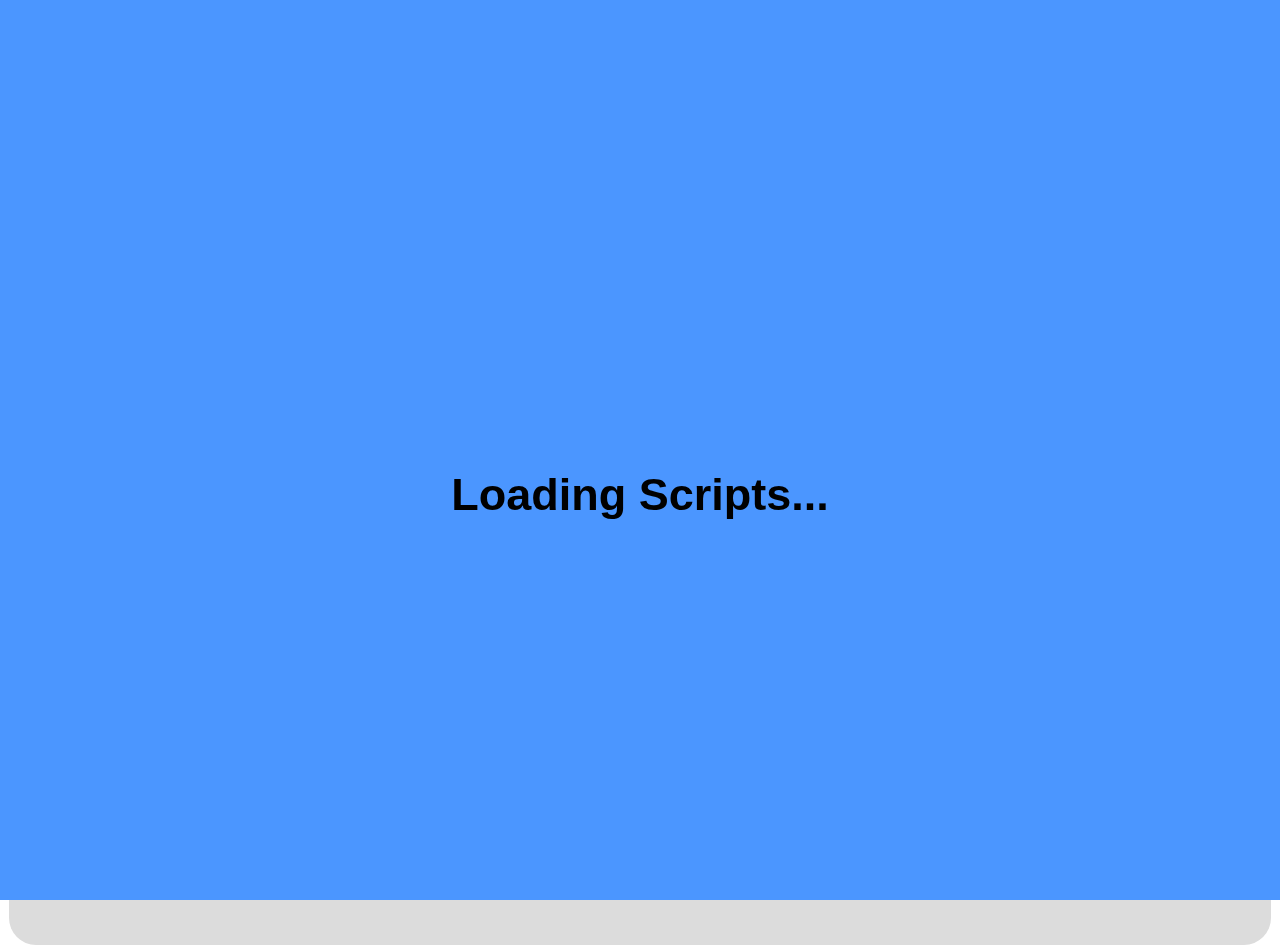
==== beta/index.html @ 41958355 "v3Beta" ====
<!DOCTYPE html>
<html lang="en">

<head>
    <meta charset="UTF-8">
    <meta http-equiv="X-UA-Compatible" content="IE=edge">
    <meta name="viewport" content="width=device-width, initial-scale=1.0, max-scale=1.0, user-scalable=no">
    <meta name="apple-mobile-web-app-capable" content="yes">
    <title>Tower Merge</title>
    <link rel="stylesheet" href="style.css">
    <link rel="manifest" href="manifest.json">
    <link rel="shortcut icon" href="images/center0.png" type="image/png">
</head>

<body>
    <div id="upgscreen" style="display: none;">
        <p id="upgpoints">0 Points</p>
        <button id="upgclose" onclick="document.querySelector('#upgscreen').style.display = 'none'">X</button>
        <span class="upgitem">
            <p class="upgname" id="rebirthname">Rebirth</p>
            <p class="upgdesc" id="rebirthdesc">Resets all of your progress, but you recieve rebirth points to purchase the items below. These upgrades can immensely boost the speed at which you progress in the game. Rebirth Points and anything purchased with Rebirth Points will not reset after Rebirth. <br><br><i>Upgrades and Rebirthing are currently in development, so bugs and glitches may occur. Before rebirthing, we suggest to download your save file in the case that a glitch may occur in Rebirthing.</i></p>
            <button class="upgbuy" id="rebirthbuy">$500M</button>
        </span>
        <span class="upgitem">
            <p class="upgname" id="fsname">+1% Firing Speed</p>
            <p class="upgdesc" id="fsdesc">Increases the speed at which your towers fire by +1% <i>compounding</i>.</p>
            <button class="upgbuy" id="fsbuy">1 Point</button>
        </span>
        <span class="upgitem">
            <p class="upgname" id="mmname">+1% Money</p>
            <p class="upgdesc" id="mmdesc">Increases the amount of money you make by +1% <i>compounding</i>.</p>
            <button class="upgbuy" id="mmbuy">1 Point</button>
        </span>
        <span class="upgitem">
            <p class="upgname" id="rbpname">+1 Rebirth Points</p>
            <p class="upgdesc" id="rbpdesc">Increases the amount of Rebirth Points you recieve after Rebirthing by 1. Starting Rebirth Points per Rebirth is 1.</p>
            <button class="upgbuy" id="rbpbuy">1 Point</button>
        </span>
        <span class="upgitem">
            <p class="upgname" id="oltname">+10m Offline Time</p>
            <p class="upgdesc" id="oltdesc">Increases the amount of time that the game can run while offline by +10m. Starting time is 30m. <i>While offline you make 50% usual income.</i></p>
            <button class="upgbuy" id="oltbuy">1 Point</button>
        </span>
    </div>
    <div id="loading">
        <p id="loadingtext">Loading...</p>
    </div>
    <p id="fps"></p>
    <p id="money"></p>
    <p id="max"></p>
    <div id="towerbox">
        <p id="towertext" class="shoptext">Buy L1 Tower</p>
        <button id="towerbuy" class="shopbuy"></button>
    </div>
    <div id="baseupg">
        <p id="basetext" class="shoptext">+1 Base Level</p>
        <button id="basebuy" class="shopbuy"></button>
    </div>
    <div id="centerupg">
        <p id="centertext" class="shoptext">+5x Money Boost</p>
        <button id="centerbuy" class="shopbuy"></button>
    </div>
    <div id="maxupg">
        <p id="maxtext" class="shoptext">+8 Tower Capacity</p>
        <button id="maxbuy" class="shopbuy"></button>
    </div>
    <button id="mergemobile">Merge</button>
    <button id="upgrades">Upgrades</button>
    <canvas id="game">Your browser does not support the HTML5 Canvas element. Please upgrade your browser to
        continue.</canvas>
    <div id="rebirthed" style="opacity: 0; display: none;">
        <p id="rebirthtext"></p>
    </div>
    <div id="offline">
        <p id="offlinetitle">You were gone for 30m!</p>
        <p id="offlinemoney">In that time you made $500M.</p>
        <button id="offlineexit" onclick="document.querySelector('#offline').style.display = 'none'">Continue</button>
    </div>
    <div id="towerstats">
        <span id="statcorner"></span>
        <p id="statlvl"></p>
        <p id="statdamage"></p>
        <p id="statfs"></p>
        <button id="statsell">Destroy</button>
    </div>
    <button id="settings">Settings</button>
    <ul id="settingsscreen" style="display: block;">
        <button id="settingsclose" onclick="document.querySelector('#settingsscreen').style.display = 'none'">X</button>
        <li class="settingsitem">
            Music: 
            <button class="settingsselect" data-options="On,Off" data-value="0"></button>
        </li>
        <li class="settingsitem">
            Sound Effects: 
            <button class="settingsselect" data-options="On,Off" data-value="0"></button>
        </li>
        <li class="settingsitem">
            Always show Merge Button: 
            <button class="settingsselect" data-options="True,False" data-value="0"></button>
        </li>
        <li class="settingsitem">
            Graphics Mode: 
            <button class="settingsselect" data-options="Default,Hide Bullets,No Render" data-value="0"></button>
        </li>
    </ul>
    <script src="game.js"></script>
</body>

</html>
---- beta/style.css ----
html, body, head {
    padding: 0;
    margin: 0;
    overflow: hidden;
    width: 100%;
    height: 100%;
}
* {
    touch-action: manipulation;
    -ms-touch-action: manipulation;
}
#game,#money,#fps,#loading,#loadingtext {
    user-select: none;
    -ms-user-select: none;
    -webkit-user-select: none;
}
#game {
    padding: 0;
    margin: 0;
    z-index: 0;
    position: absolute;
    top: 0;
    left: 0;
}
#money {
    position: absolute;
    z-index: 2;
    color: rgb(15,15,15);
    font-size: 5vmin;
    padding: 0;
    margin: 0;
    width: 100%;
    text-align: center;
    font-family: 'Segoe UI', Tahoma, Geneva, Verdana, sans-serif;
}
#loading {
    position: absolute;
    width: 100%;
    height: 100%;
    background-color: rgb(75,150,255);
    z-index: 100;
    transition: 1s all ease-in-out;
}
#loadingtext {
    position: absolute;
    top: 50%;
    width: 100%;
    translate: 0 -50%;
    text-align: center;
    font-size: 5vmin;
    font-weight: bold;
    font-family: 'Segoe UI', Tahoma, Geneva, Verdana, sans-serif;
}
#fps {
    position: absolute;
    right: 0;
    top: 0;
    font-size: 2vmin;
    padding: 0;
    margin: 0;
    z-index: 99;
    font-family: 'Segoe UI', Tahoma, Geneva, Verdana, sans-serif;
}
#mergemobile {
    height: 8vmin;
    font-size: 3vmin;
    font-family: 'Segoe UI', Tahoma, Geneva, Verdana, sans-serif;
    position: absolute;
    right: 1vmin;
    bottom: 1vmin;
    padding: 1vmin;
    margin: 0;
    background-color: rgb(235,235,235);
    color: rgb(20,20,20);
    border-radius: 1vmin;
    z-index: 3;
}
#towerbox {
    width: 23vmin;
    border-radius: 1vmin;
    position: absolute;
    left: 1vmin;
    bottom: 1vmin;
    background-color: rgb(235,235,235);
    z-index: 3;
}
.shoptext {
    font-family: 'Segoe UI', Tahoma, Geneva, Verdana, sans-serif;
    font-size: 2vmin;
    text-align: center;
    padding: 1vmin;
    margin: 0;
}
.shopbuy {
    color: black;
    margin: 1vmin;
    border: 0;
    border-radius: 1vmin;
    width: calc(100% - 2vmin);
    font-size: 2.5vmin;
    background-color: rgb(220,220,220);
    font-family: 'Segoe UI', Tahoma, Geneva, Verdana, sans-serif;
}
#baseupg {
    width: 23vmin;
    border-radius: 1vmin;
    position: absolute;
    left: 25vmin;
    bottom: 1vmin;
    background-color: rgb(235,235,235);
    z-index: 3;
}
#centerupg {
    width: 24vmin;
    border-radius: 1vmin;
    position: absolute;
    left: 49vmin;
    bottom: 1vmin;
    background-color: rgb(235,235,235);
    z-index: 3;
}
#maxupg {
    width: 25vmin;
    border-radius: 1vmin;
    position: absolute;
    left: 74vmin;
    bottom: 1vmin;
    background-color: rgb(235,235,235);
    z-index: 3;
}
#max {
    position: absolute;
    z-index: 2;
    color: rgb(15,15,15);
    font-size: 3vmin;
    padding: 0;
    margin: 0;
    width: 100%;
    top: 6vmin;
    text-align: center;
    font-family: 'Segoe UI', Tahoma, Geneva, Verdana, sans-serif;
}
#upgrades {
    height: 8vmin;
    font-size: 3vmin;
    font-family: 'Segoe UI', Tahoma, Geneva, Verdana, sans-serif;
    position: absolute;
    left: 1vmin;
    bottom: 1vmin;
    padding: 1vmin;
    margin: 0;
    background-color: rgb(235,235,235);
    color: rgb(20,20,20);
    border-radius: 1vmin;
    z-index: 3;
}
#upgscreen {
    width: calc(100% - 2vmin);
    height: calc(100% - 2vmin);
    background-color: rgb(220,220,220);
    position: absolute;
    left: 1vmin;
    top: 1vmin;
    z-index: 5;
    border-radius: 3vmin;
    overflow: scroll;
}
#upgclose, #settingsclose {
    font-size: 5vmin;
    position: absolute;
    width: 5vmin;
    height: 5vmin;
    top: 1vmin;
    left: 1vmin;
    padding: 0;
    margin: 0;
    border: 0;
    color: black;
    z-index: 7;
    background-color: transparent;
}
.upgitem {
    background-color: rgb(200,200,200);
    position: absolute;
    width: calc(100% - 4vmin);
    left: 1vmin;
    border-radius: 1.5vmin;
    padding: 1vmin;
    z-index: 6;
}
.upgname, .upgdesc, .upgbuy {
    font-family: 'Segoe UI', Tahoma, Geneva, Verdana, sans-serif;
    margin: 0;
    padding: 1vmin;
}
.upgname {
    font-size: 4vmin;
    font-weight: bold;
}
.upgdesc {
    font-size: 2vmin;
}
.upgbuy {
    background-color: rgb(235,235,235);
    color: black;
    font-size: 2.5vmin;
    border: 0;
    border-radius: 1vmin;
}
#upgpoints {
    position: absolute;
    z-index: 7;
    right: 1vmin;
    top: 1vmin;
    font-size: 4vmin;
    font-family: 'Segoe UI', Tahoma, Geneva, Verdana, sans-serif;
    padding:0;
    margin: 0;
    width: calc(100% - 7vmin);
    text-align: center;
}
#rebirthed {
    background-color: black;
    position: absolute;
    width: 100%;
    height: 100%;
    z-index: 10;
    top: 0;
    left: 0;
    transition: all 1s ease-in-out;
}
#rebirthtext {
    color: white;
    text-align: center;
    top: 50%;
    position: absolute;
    width: 100%;
    font-family: 'Segoe UI', Tahoma, Geneva, Verdana, sans-serif;
    font-size: 5vmin;
    translate: 0 -50%;
    font-weight: bold;
}
#offline {
    width: 96vmin;
    height: 63vmin;
    background-color: rgb(220,220,220);
    position: absolute;
    border-radius: 2vmin;
    top: 50%;
    left: 50%;
    translate: -50% -50%;
    z-index: 10;
}
#offlinetitle {
    position: absolute;
    top: 50%;
    width: 100%;
    translate: 0 -200%;
    color: black;
    font-family: 'Segoe UI', Tahoma, Geneva, Verdana, sans-serif;
    text-align: center;
    font-size: 6vmin;
    font-weight: bold;
}
#offlinemoney {
    position: absolute;
    top: 50%;
    width: 100%;
    color: black;
    font-family: 'Segoe UI', Tahoma, Geneva, Verdana, sans-serif;
    text-align: center;
    font-size: 4vmin;
}
#offlineexit {
    position: absolute;
    bottom: 1vmin;
    left: 50%;
    translate: -50% 0;
    background-color: rgb(235,235,235);
    color: black;
    font-size: 3vmin;
    padding: 1vmin;
    border: 0;
    border-radius: 2vmin;
}
#towerstats {
    background-color: rgb(235,235,235);
    z-index: 11;
    position: absolute;
    width: 40vmin;
    height: 20vmin;
    border-radius: 0 1.75vmin 1.75vmin 1.75vmin;
    overflow: scroll;
}
#statcorner {
    width: 2vmin;
    height: 2vmin;
    background-color: transparent;
    position: absolute;
    border-top: 0.25vmin black solid;
    border-left: 0.25vmin black solid;
    translate: -0.125vmin -0.125vmin;
    border-radius: 0.25vmin;
    animation-name: corner;
    animation-timing-function: ease-in-out;
    animation-duration: 1s;
    animation-fill-mode: both;
    animation-iteration-count: infinite;
    animation-direction: alternate-reverse;
}
#statlvl, #statdamage, #statfs {
    font-family: 'Segoe UI', Tahoma, Geneva, Verdana, sans-serif;
    padding: 0;
    margin: 1vmin;
    font-size: 1.75vmin;
}
@keyframes corner {
    100% {
        width: 3vmin;
        height: 3vmin;
    }
    0% {
        width: 2vmin;
        height: 2vmin;
    }
}
#statsell {
    background-color: rgb(220,220,220);
    border: 0;
    padding: 0.25vmin;
    font-size: 1.5vmin;
    margin-left: 1vmin;
    border-radius: 0.5vmin;
    color: red;
    font-family: 'Segoe UI', Tahoma, Geneva, Verdana, sans-serif;
}
#settings {
    height: 8vmin;
    font-size: 3vmin;
    font-family: 'Segoe UI', Tahoma, Geneva, Verdana, sans-serif;
    position: absolute;
    top: 1vmin;
    left: 1vmin;
    padding: 1vmin;
    margin: 0;
    background-color: rgb(235,235,235);
    color: rgb(20,20,20);
    border-radius: 1vmin;
    z-index: 3;
}
#settingsscreen {
    width: calc(100% - 2vmin);
    height: calc(100% - 2vmin);
    background-color: rgb(220,220,220);
    position: absolute;
    left: 1vmin;
    top: 1vmin;
    z-index: 5;
    border-radius: 3vmin;
    overflow: scroll;
    list-style: none;
    margin: 0;
    padding: 0;
    padding-top: 6vmin;
}
.settingsitem {
    padding: 0.5vmin;
    font-size: 4vmin;
    font-family: 'Segoe UI', Tahoma, Geneva, Verdana, sans-serif;
}
.settingsselect {
    background-color: rgb(235,235,235);
    border: 0;
    font-size: 4vmin;
    font-family: 'Segoe UI', Tahoma, Geneva, Verdana, sans-serif;
    border-radius: 1vmin;
    color: black;
}
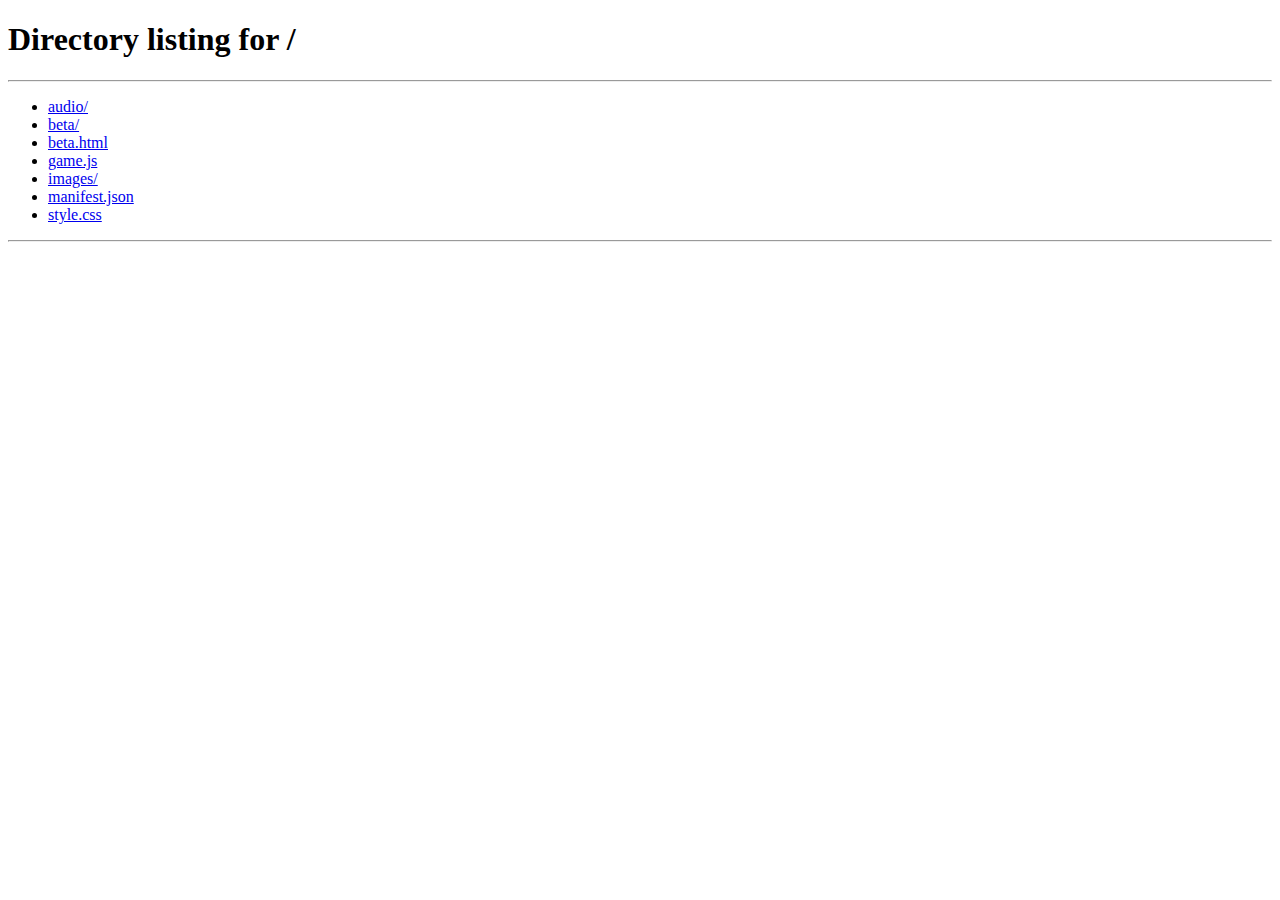
==== commit a8f119c8: "v6Beta" ====
--- a/beta/index.html
+++ b/beta/index.html
@@ -1,6 +1,5 @@
 <!DOCTYPE html>
 <html lang="en">
-
 <head>
     <meta charset="UTF-8">
     <meta http-equiv="X-UA-Compatible" content="IE=edge">
@@ -11,24 +10,23 @@
     <link rel="manifest" href="manifest.json">
     <link rel="shortcut icon" href="images/center0.png" type="image/png">
 </head>
-
 <body>
     <div id="upgscreen" style="display: none;">
         <p id="upgpoints">0 Points</p>
         <button id="upgclose" onclick="document.querySelector('#upgscreen').style.display = 'none'">X</button>
         <span class="upgitem">
             <p class="upgname" id="rebirthname">Rebirth</p>
-            <p class="upgdesc" id="rebirthdesc">Resets all of your progress, but you recieve rebirth points to purchase the items below. These upgrades can immensely boost the speed at which you progress in the game. Rebirth Points and anything purchased with Rebirth Points will not reset after Rebirth. <br><br><i>Upgrades and Rebirthing are currently in development, so bugs and glitches may occur. Before rebirthing, we suggest to download your save file in the case that a glitch may occur in Rebirthing.</i></p>
+            <p class="upgdesc" id="rebirthdesc">Resets all of your progress, but you recieve rebirth points to purchase the items below. These upgrades can immensely boost the speed at which you progress in the game. Rebirth Points and anything purchased with Rebirth Points will not reset after Rebirth.</p>
             <button class="upgbuy" id="rebirthbuy">$500M</button>
         </span>
         <span class="upgitem">
-            <p class="upgname" id="fsname">+1% Firing Speed</p>
-            <p class="upgdesc" id="fsdesc">Increases the speed at which your towers fire by +1% <i>compounding</i>.</p>
+            <p class="upgname" id="fsname">+3% Firing Speed</p>
+            <p class="upgdesc" id="fsdesc">Increases the speed at which your towers fire by +10% <i>compounding</i>.</p>
             <button class="upgbuy" id="fsbuy">1 Point</button>
         </span>
         <span class="upgitem">
-            <p class="upgname" id="mmname">+1% Money</p>
-            <p class="upgdesc" id="mmdesc">Increases the amount of money you make by +1% <i>compounding</i>.</p>
+            <p class="upgname" id="mmname">+3% Money</p>
+            <p class="upgdesc" id="mmdesc">Increases the amount of money you make by +10% <i>compounding</i>.</p>
             <button class="upgbuy" id="mmbuy">1 Point</button>
         </span>
         <span class="upgitem">
@@ -66,8 +64,7 @@
     </div>
     <button id="mergemobile">Merge</button>
     <button id="upgrades">Upgrades</button>
-    <canvas id="game">Your browser does not support the HTML5 Canvas element. Please upgrade your browser to
-        continue.</canvas>
+    <canvas id="game">Your browser does not support the HTML5 Canvas element. Please upgrade your browser to continue.</canvas>
     <div id="rebirthed" style="opacity: 0; display: none;">
         <p id="rebirthtext"></p>
     </div>
@@ -84,7 +81,7 @@
         <button id="statsell">Destroy</button>
     </div>
     <button id="settings">Settings</button>
-    <ul id="settingsscreen" style="display: block;">
+    <ul id="settingsscreen" style="display: none;">
         <button id="settingsclose" onclick="document.querySelector('#settingsscreen').style.display = 'none'">X</button>
         <li class="settingsitem">
             Music: 
@@ -96,14 +93,27 @@
         </li>
         <li class="settingsitem">
             Always show Merge Button: 
-            <button class="settingsselect" data-options="True,False" data-value="0"></button>
+            <button class="settingsselect" data-options="True,False" data-value="1"></button>
         </li>
         <li class="settingsitem">
             Graphics Mode: 
             <button class="settingsselect" data-options="Default,Hide Bullets,No Render" data-value="0"></button>
         </li>
+        <li class="settingsitem">
+            Credits:
+            <ul id="credits">
+                <li class="credit">Caden Moore - Programming, Art, & SFX</li>
+                <li class="credit">Logan Rose - Music</li>
+                <li class="credit">Hunter Jorgenson - SFX</li>
+                <li class="credit">Brandon Smith - Beta Playtesting</li>
+                <li class="credit">John Ruhlman IV - Beta Playtesting</li>
+                <li class="credit">Carter Enloe - Beta Playtesting</li>
+            </ul>
+        </li>
     </ul>
+    <noscript>
+        <div style="z-index: 999; background-color: black; color: white; position: absolute; width: 100%; height: 100%; text-align: center; font-size: 4vmin; font-family: monospace;">Please Enable JavaScript to continue.</div>
+    </noscript>
     <script src="game.js"></script>
-</body>
-
+</body> 
 </html>--- a/beta/style.css
+++ b/beta/style.css
@@ -375,4 +375,7 @@
     font-family: 'Segoe UI', Tahoma, Geneva, Verdana, sans-serif;
     border-radius: 1vmin;
     color: black;
+}
+#credits {
+    list-style: square;
 }